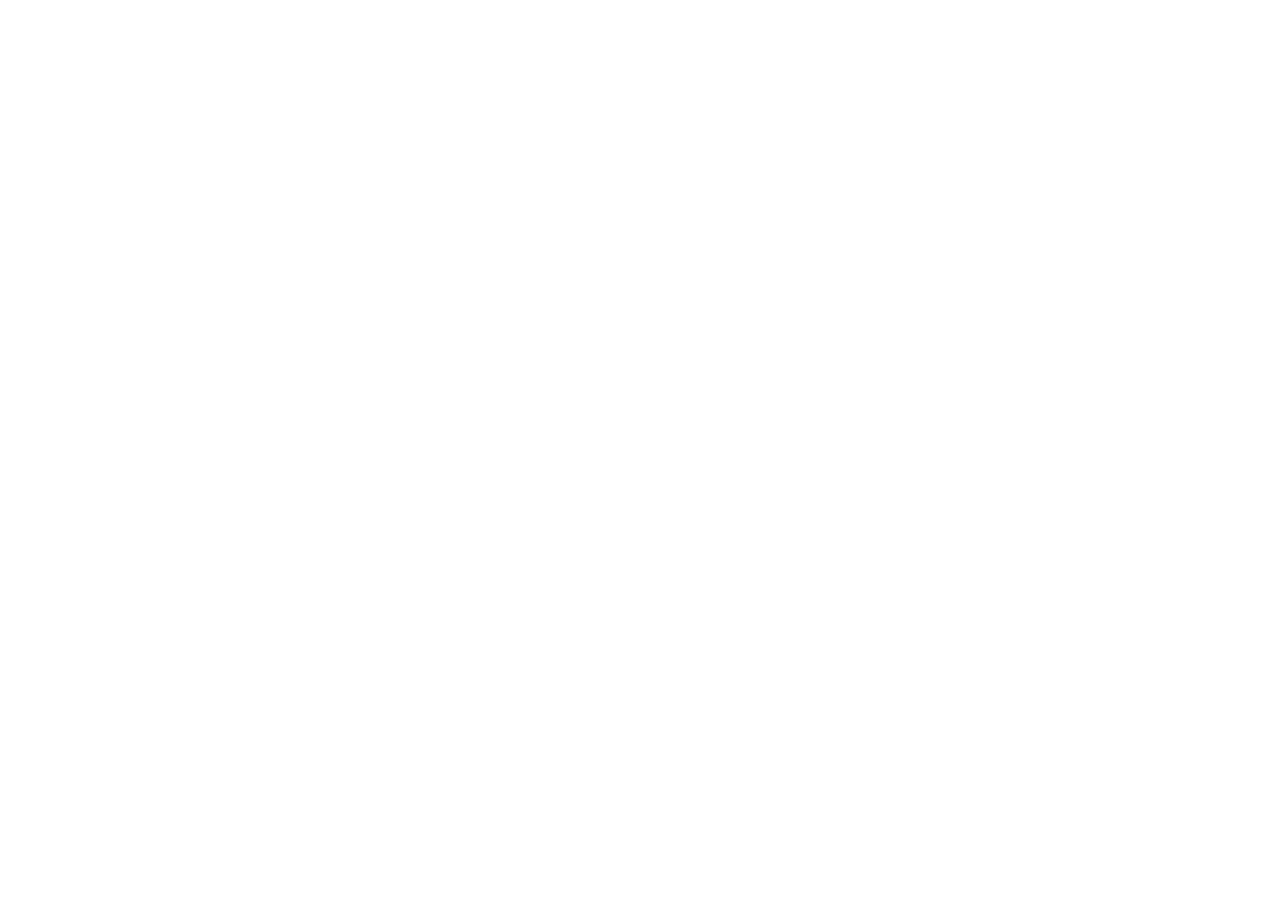
==== visualiser.html @ 453d4af3 "initial commit" ====
<!DOCTYPE html>
<html lang="en">
<head>
  <meta charset="UTF-8">
  <meta name="viewport" content="width=device-width, initial-scale=1.0">
  <title>Document</title>
  <script type="text/javascript" src="https://www.gstatic.com/charts/loader.js"></script>
  <script defer src="visualiser.js"></script>
  <link rel="stylesheet" href="styles.css">
</head>
<body>
  <div id="chart_div"></div>
</body>
</html>
---- styles.css ----
#table {
  width: 60%;
  margin: auto;
}

table, th, td {
  border: 1px solid black;
  border-collapse: collapse;
}

#input {
  text-align: center;
}

#buttoncontainer {
  text-align: center;
}
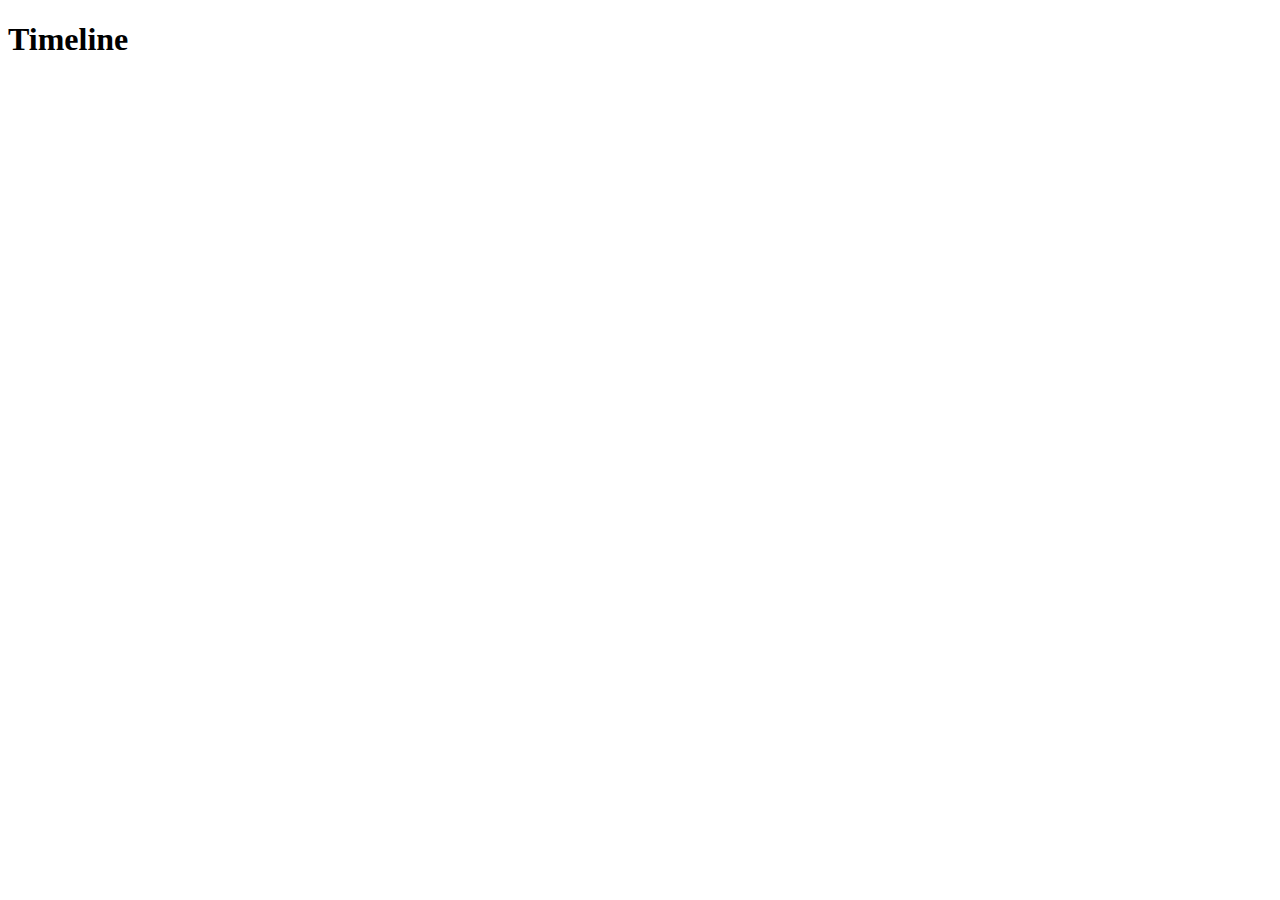
==== commit 7a30d6e2: "added bar graph and pie chart" ====
--- a/visualiser.html
+++ b/visualiser.html
@@ -9,6 +9,11 @@
   <link rel="stylesheet" href="styles.css">
 </head>
 <body>
-  <div id="chart_div"></div>
+  <h1>Timeline</h1>
+  <div id="chart_div" style="width: 90%; margin: auto;"></div>
+  <div id="block">
+    <div id="piechart"></div>
+    <div id="barchart"></div> 
+  </div>
 </body>
 </html>--- a/styles.css
+++ b/styles.css
@@ -14,4 +14,16 @@
 
 #buttoncontainer {
   text-align: center;
+}
+
+#piechart {
+  display: inline-block;
+}
+
+#barchart {
+  display: inline-block;
+}
+
+#block {
+  margin: auto;
 }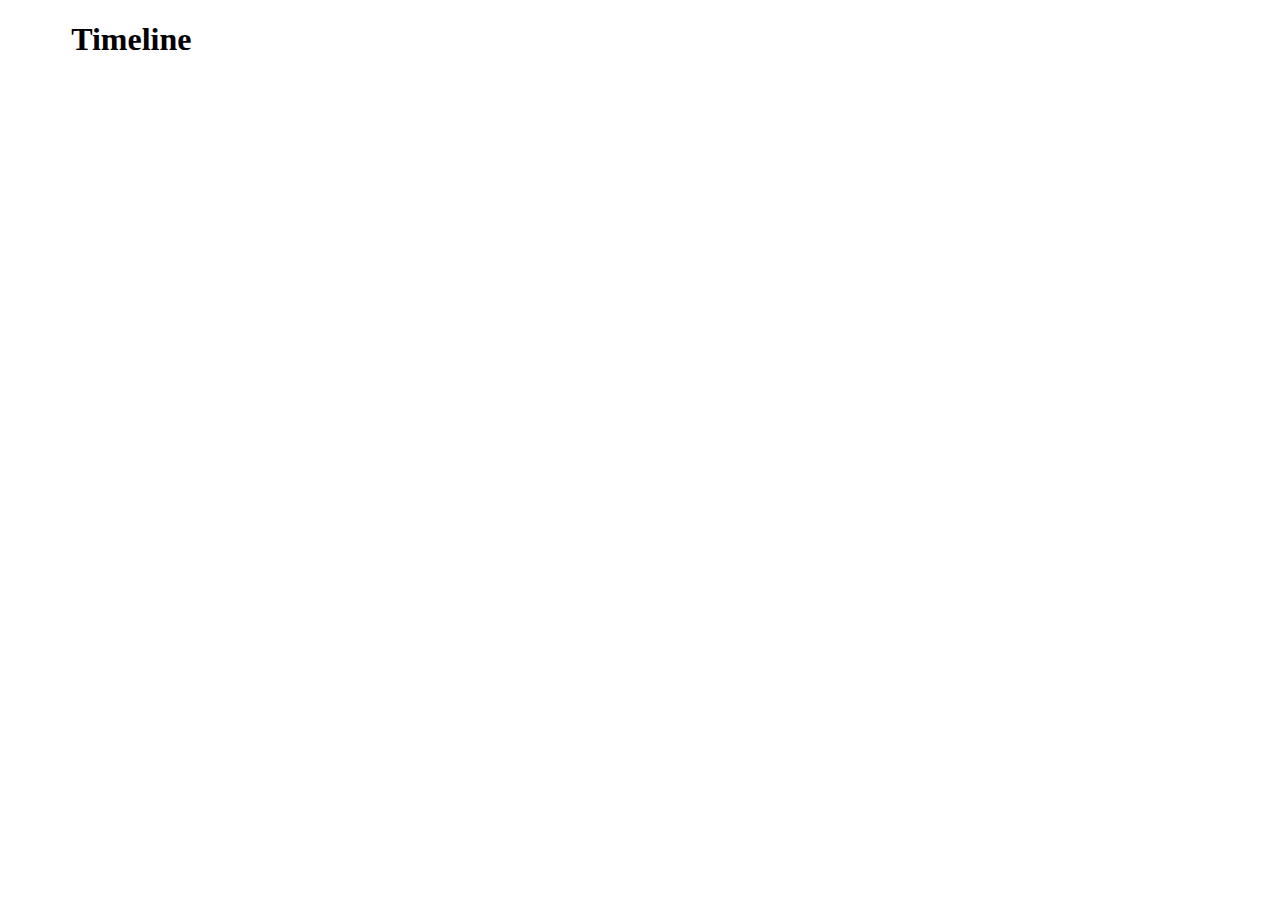
==== commit 700f167f: "fixed styling on charts" ====
--- a/visualiser.html
+++ b/visualiser.html
@@ -3,13 +3,13 @@
 <head>
   <meta charset="UTF-8">
   <meta name="viewport" content="width=device-width, initial-scale=1.0">
-  <title>Document</title>
+  <title>Data Visualiser</title>
   <script type="text/javascript" src="https://www.gstatic.com/charts/loader.js"></script>
   <script defer src="visualiser.js"></script>
-  <link rel="stylesheet" href="styles.css">
+  <link rel="stylesheet" href="visualiser.css">
 </head>
 <body>
-  <h1>Timeline</h1>
+  <h1 id="heading">Timeline</h1>
   <div id="chart_div" style="width: 90%; margin: auto;"></div>
   <div id="block">
     <div id="piechart"></div>
--- a/visualiser.css
+++ b/visualiser.css
@@ -0,0 +1,15 @@
+#piechart {
+  display: inline-block;
+}
+
+#barchart {
+  display: inline-block;
+}
+
+#block {
+  margin: auto 5%;
+}
+
+#heading {
+  margin-left: 5%;
+}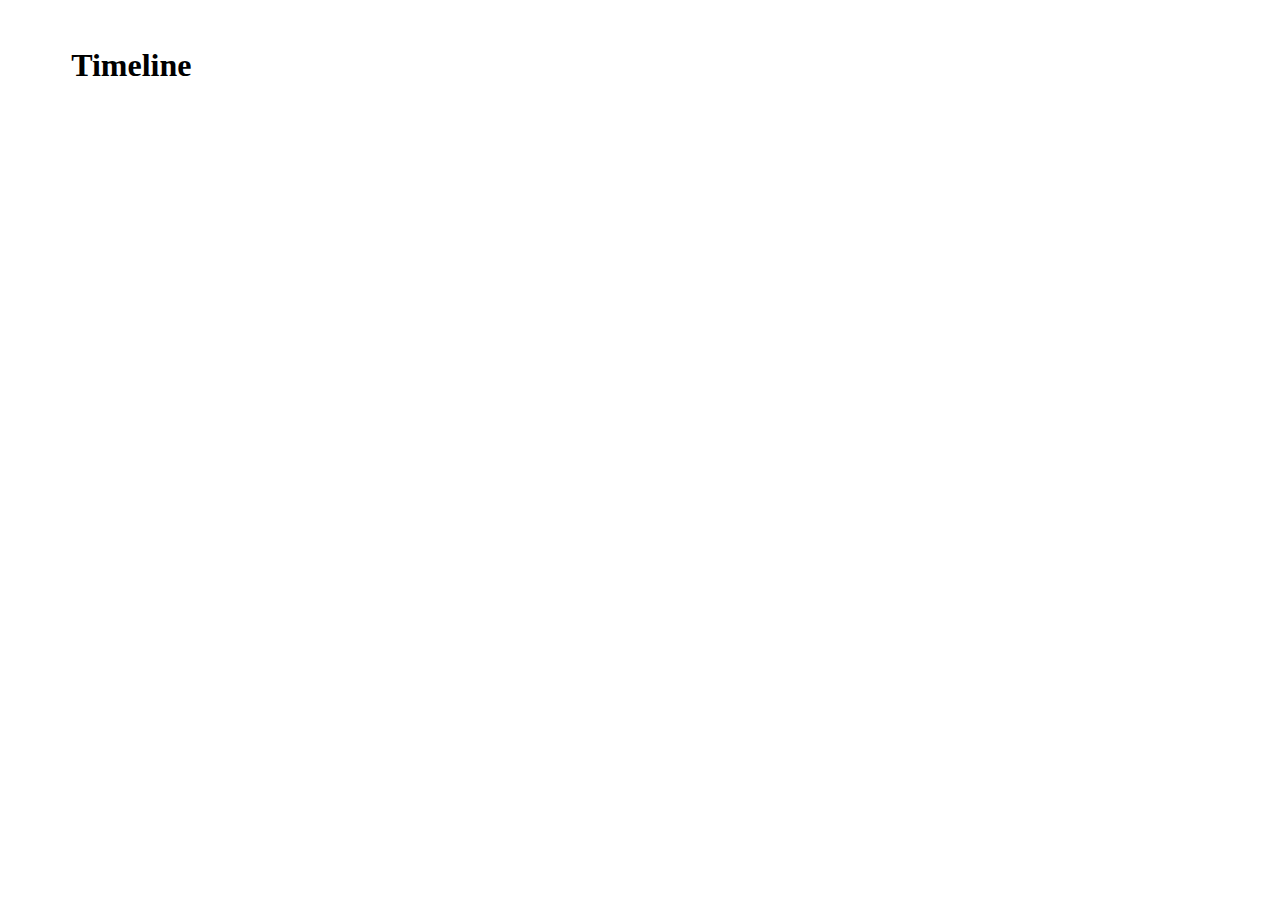
==== commit 38b30902: "swapped order of charts" ====
--- a/visualiser.html
+++ b/visualiser.html
@@ -9,11 +9,11 @@
   <link rel="stylesheet" href="visualiser.css">
 </head>
 <body>
-  <h1 id="heading">Timeline</h1>
-  <div id="chart_div" style="width: 90%; margin: auto;"></div>
   <div id="block">
     <div id="piechart"></div>
     <div id="barchart"></div> 
   </div>
+  <h1 id="heading">Timeline</h1>
+  <div id="chart_div" style="width: 90%; margin: auto;"></div>
 </body>
 </html>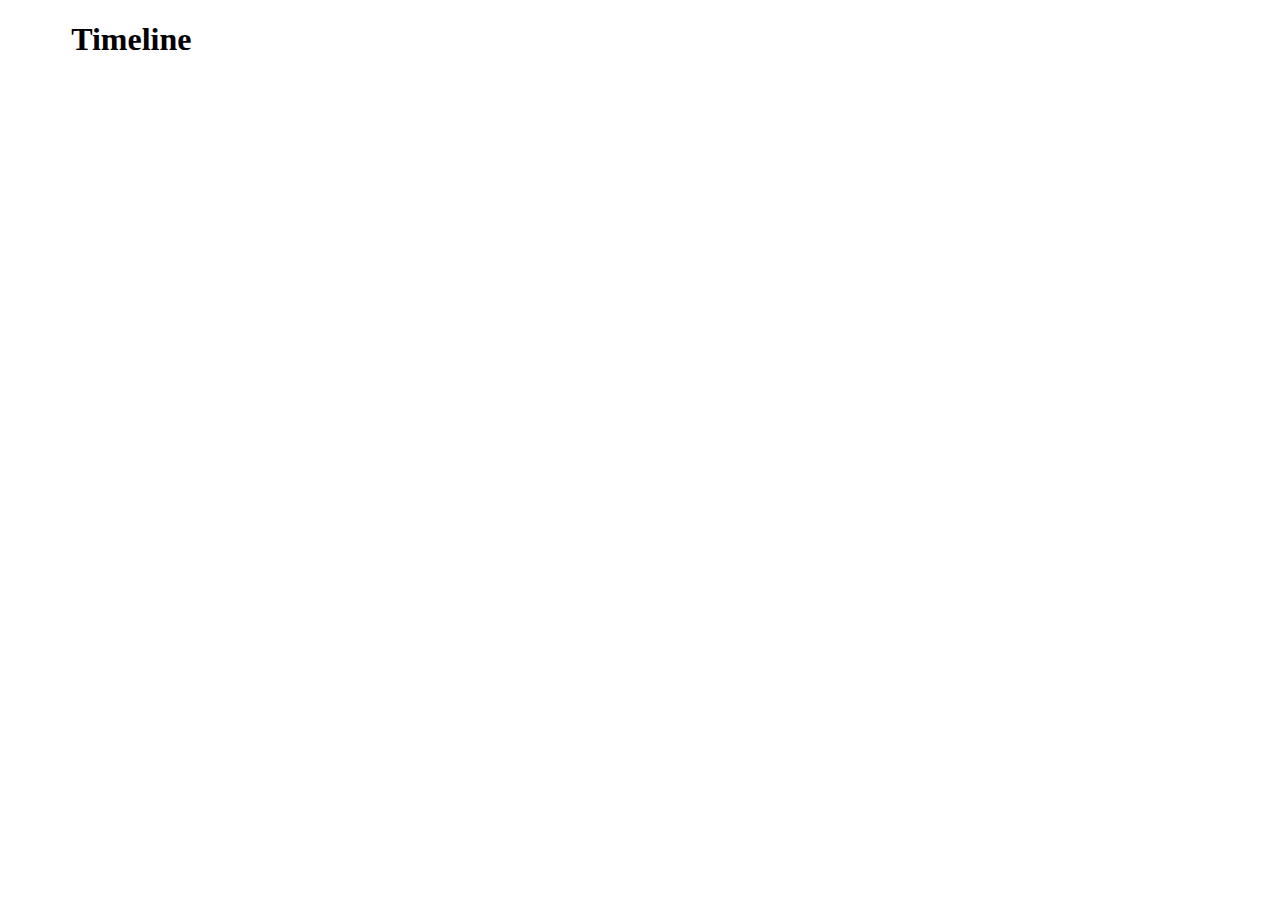
==== commit fe419534: "Added Clock Timepicker" ====
--- a/visualiser.html
+++ b/visualiser.html
@@ -9,10 +9,10 @@
   <link rel="stylesheet" href="visualiser.css">
 </head>
 <body>
-  <div id="block">
+  <!-- <div id="block">
     <div id="piechart"></div>
     <div id="barchart"></div> 
-  </div>
+  </div> -->
   <h1 id="heading">Timeline</h1>
   <div id="chart_div" style="width: 90%; margin: auto;"></div>
 </body>
